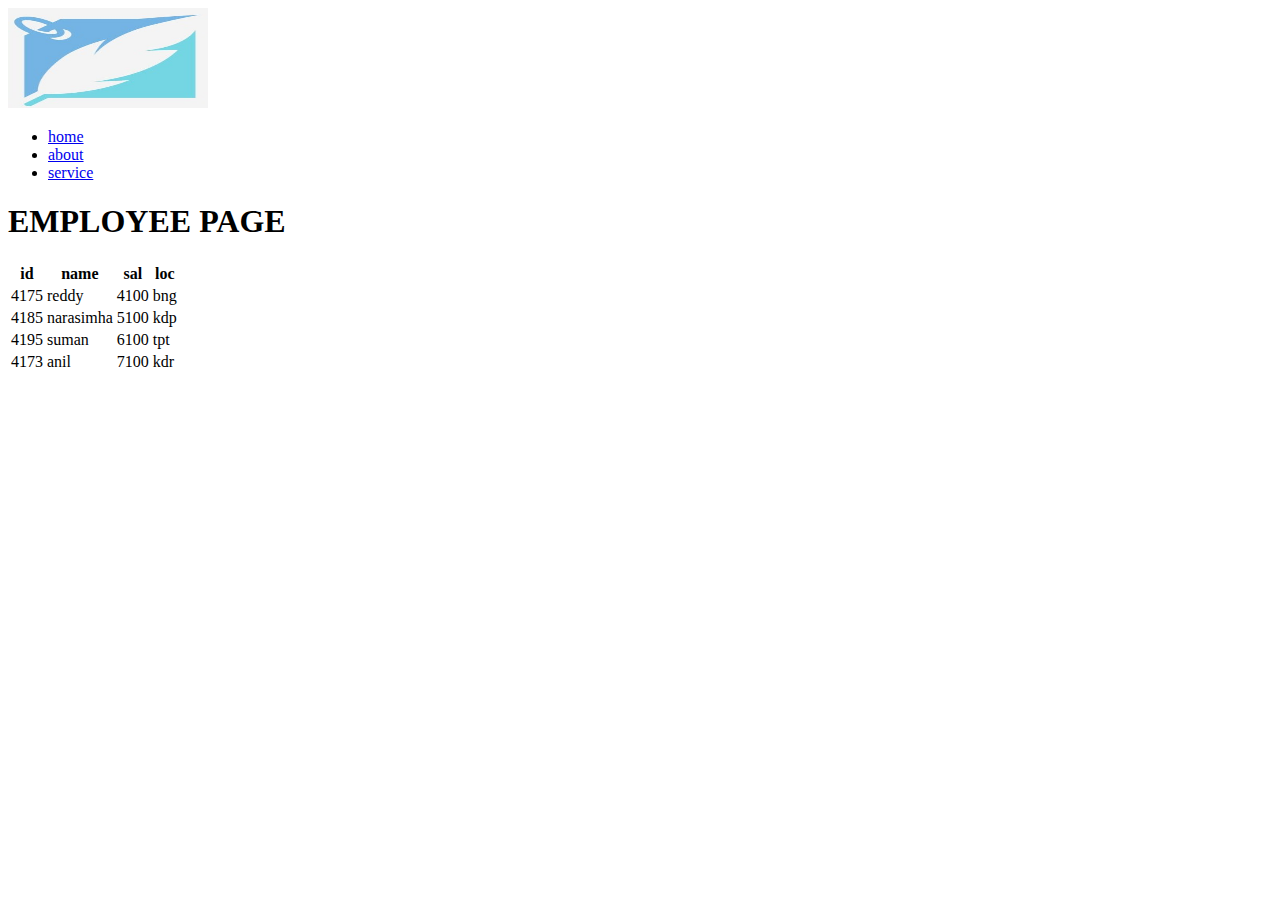
==== bootstrap/about.html @ 5310c3c4 "okk" ====
<!DOCTYPE html>
<html lang="en">
<head>
    
    <title>Document</title>
    <link rel="stylesheet" href="https://cdn.jsdelivr.net/npm/bootstrap@4.6.2/dist/css/bootstrap.min.css" integrity="sha384-xOolHFLEh07PJGoPkLv1IbcEPTNtaed2xpHsD9ESMhqIYd0nLMwNLD69Npy4HI+N" crossorigin="anonymous">

</head>
<body>
    <nav class="navbar navbar-dark bg-dark navbar-expand-lg">
      <img src="./feather.jpg" height="100px" width="200px"/>

        <div class="ml-auto">
    <ul class="navbar-nav">
        <li class="nav-list"><a class="nav-link" href="index.html">home</a></li>
        <li class="nav-list"><a class="nav-link" href="about.html">about</a></li>
        <li class="nav-list"> <a class="nav-link" href="service.html">service</a></li>
       
        
    </ul>
        </div>
        
    </nav>
    <div>
        <h1 class="text-warning text-center">EMPLOYEE PAGE</h1>
    </div>
    <div class="container">
        <div class="row">
            <div class="col-6">
            <table class=" table table-striped">
                <thead class="thead-dark">
                    <th>id</th>
                    <th>name</th>
                    <th>sal</th>
                    <th>loc</th>
                </thead>
                <tbody>
                    <tr>
                        <td>4175</td>
                        <td>reddy</td>
                        <td>4100</td>
                        <td>bng</td>
                    </tr>
                    <tr>
                        <td>4185</td>
                        <td>narasimha</td>
                        <td>5100</td>
                        <td>kdp</td>
                    </tr>
                    <tr>
                        <td>4195</td>
                        <td>suman</td>
                        <td>6100</td>
                        <td>tpt</td>
                    </tr>
                    <tr>
                        <td>4173</td>
                        <td>anil</td>
                        <td>7100</td>
                        <td>kdr</td>
                    </tr>
                </tbody>
            </table>

            </div>
        </div>
</body>
</html>
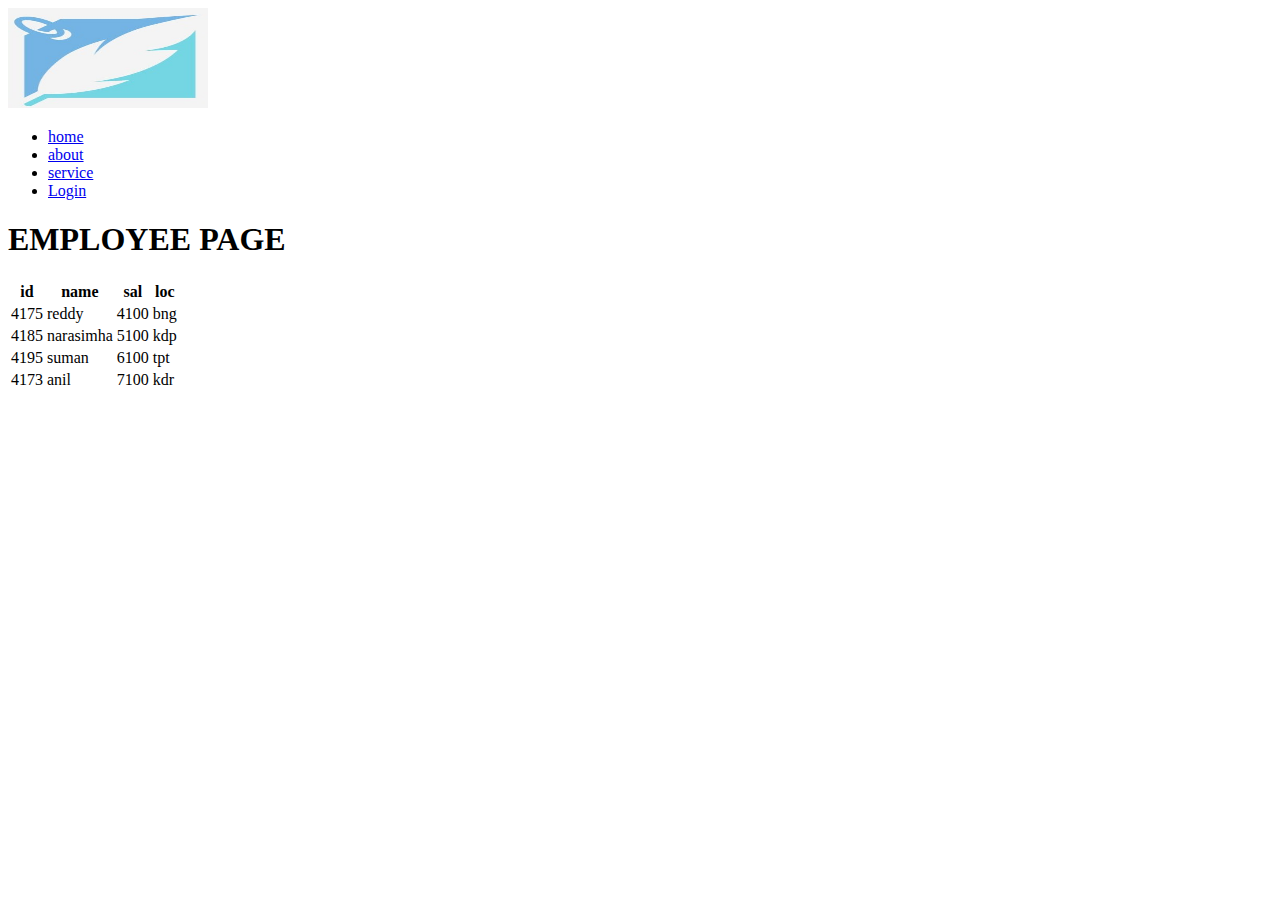
==== commit 6dbf70e7: "okk" ====
--- a/bootstrap/about.html
+++ b/bootstrap/about.html
@@ -15,7 +15,7 @@
         <li class="nav-list"><a class="nav-link" href="index.html">home</a></li>
         <li class="nav-list"><a class="nav-link" href="about.html">about</a></li>
         <li class="nav-list"> <a class="nav-link" href="service.html">service</a></li>
-       
+        <li class="nav-list"><a class="nav-link" href="./login.html">Login</a></li> 
         
     </ul>
         </div>
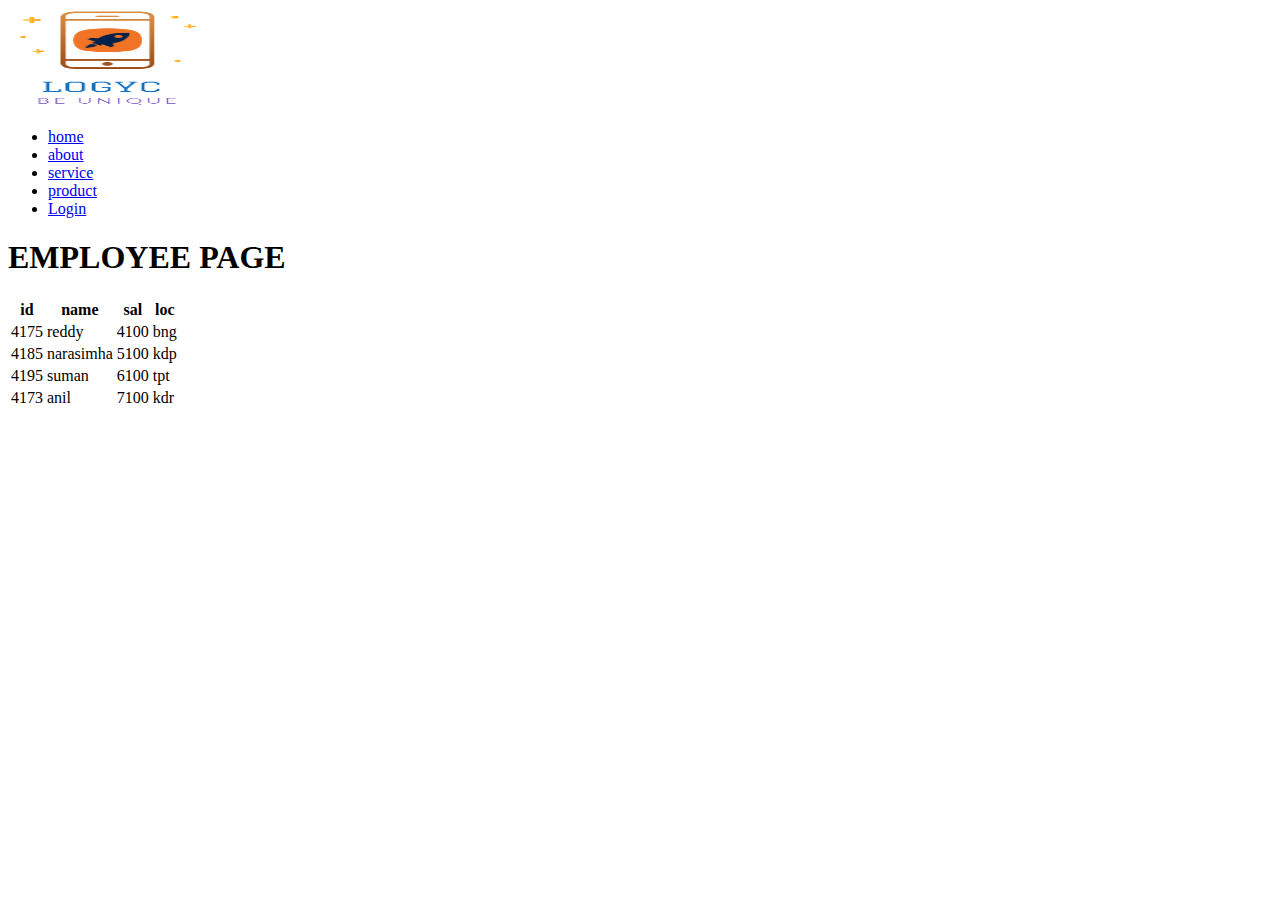
==== commit 123ee622: "okk" ====
--- a/bootstrap/about.html
+++ b/bootstrap/about.html
@@ -8,14 +8,15 @@
 </head>
 <body>
     <nav class="navbar navbar-dark bg-dark navbar-expand-lg">
-      <img src="./feather.jpg" height="100px" width="200px"/>
+      <img src="./tech-10.png" height="100px" width="200px"/>
 
         <div class="ml-auto">
     <ul class="navbar-nav">
-        <li class="nav-list"><a class="nav-link" href="index.html">home</a></li>
-        <li class="nav-list"><a class="nav-link" href="about.html">about</a></li>
-        <li class="nav-list"> <a class="nav-link" href="service.html">service</a></li>
-        <li class="nav-list"><a class="nav-link" href="./login.html">Login</a></li> 
+        <li class="nav-item"><a class="nav-link" href="index.html">home</a></li>
+        <li class="nav-item"><a class="nav-link" href="about.html">about</a></li>
+        <li class="nav-item"> <a class="nav-link" href="service.html">service</a></li>
+        <li class="nav-item"> <a class="nav-link" href="product.html">product</a></li>
+        <li class="nav-item"><a class="nav-link" href="./login.html">Login</a></li> 
         
     </ul>
         </div>
